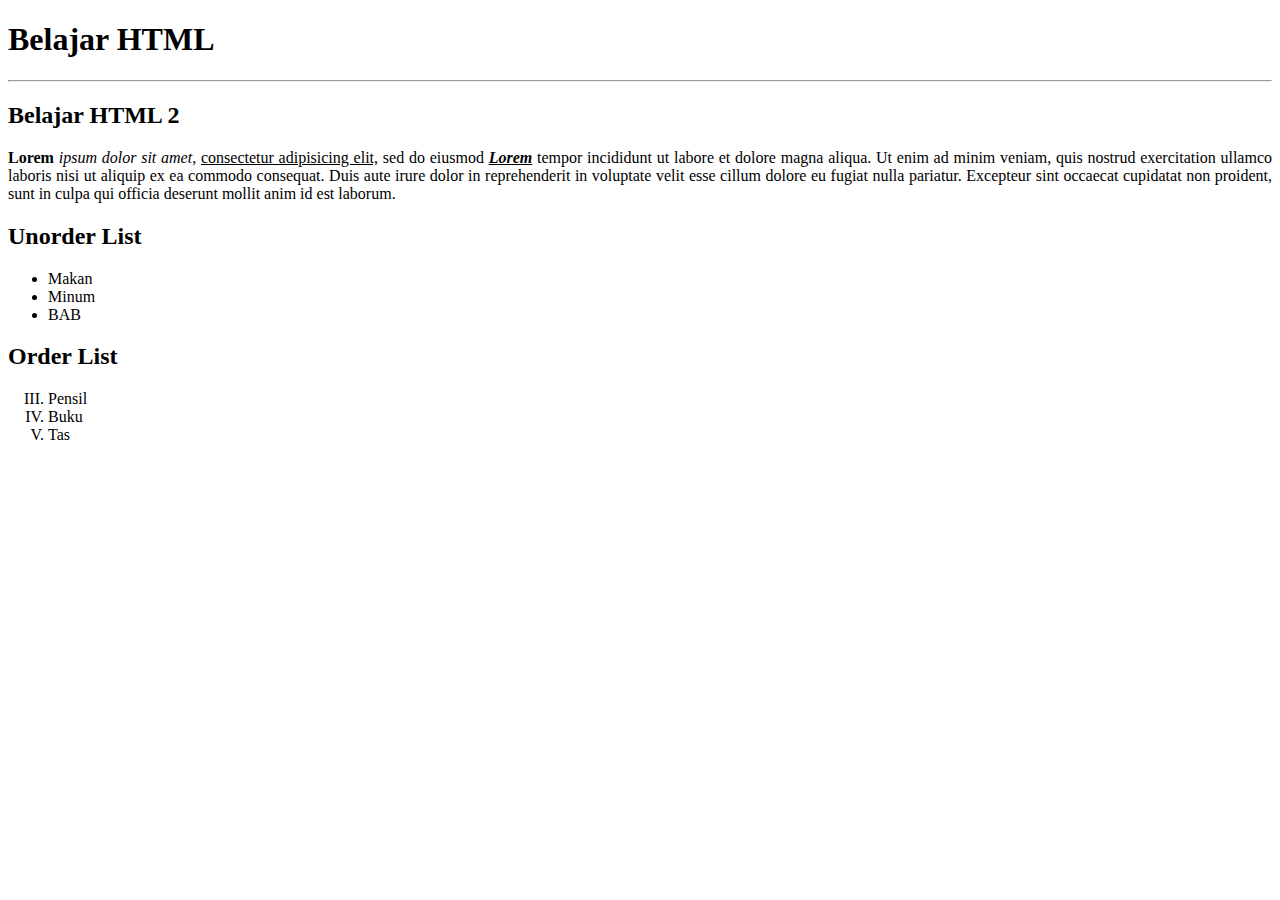
==== index.html @ 326fe614 "Upload pertama" ====
<!DOCTYPE html>
<html>
<head>
	<title>Belajar</title>
</head>
<body>
	<h1>Belajar HTML</h1>
	<hr>
	<h2>Belajar HTML 2</h2>
	<p align="justify"><strong>Lorem</strong> <i>ipsum dolor sit amet</i>, <u>consectetur adipisicing elit,</u> sed do eiusmod
	<b><i><u>Lorem</u></i></b> tempor incididunt ut labore et dolore magna aliqua. Ut enim ad minim veniam,
	quis nostrud exercitation ullamco laboris nisi ut aliquip ex ea commodo
	consequat. Duis aute irure dolor in reprehenderit in voluptate velit esse
	cillum dolore eu fugiat nulla pariatur. Excepteur sint occaecat cupidatat non
	proident, sunt in culpa qui officia deserunt mollit anim id est laborum.</p>

	<!-- Membuat list -->
	<h2>Unorder List</h2>
	<ul>
		<li>Makan</li>
		<li>Minum</li>
		<li>BAB</li>
	</ul>

	<h2>Order List</h2>
	<ol type="I" start="3">
		<li>Pensil</li>
		<li>Buku</li>
		<li>Tas</li>
	</ol>

</body>
</html>
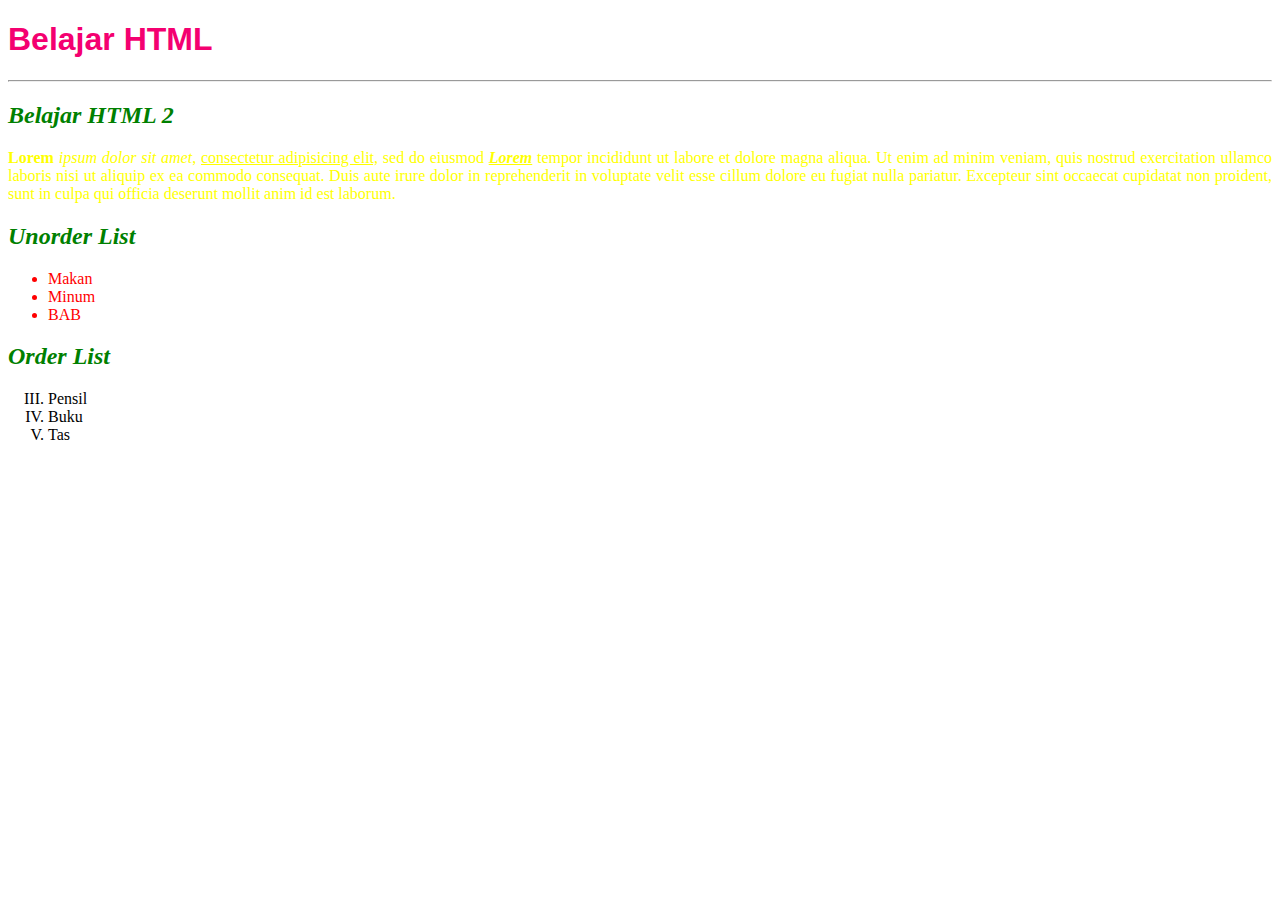
==== commit e9663ab3: "latihan css" ====
--- a/index.html
+++ b/index.html
@@ -2,9 +2,17 @@
 <html>
 <head>
 	<title>Belajar</title>
+	<style>
+		.merah	{
+			color: red;
+		}
+	</style>
+
+	<link rel="stylesheet" href="style.css">
+
 </head>
 <body>
-	<h1>Belajar HTML</h1>
+	<h1 style="color: #F40070; font-family: arial;">Belajar HTML</h1>
 	<hr>
 	<h2>Belajar HTML 2</h2>
 	<p align="justify"><strong>Lorem</strong> <i>ipsum dolor sit amet</i>, <u>consectetur adipisicing elit,</u> sed do eiusmod
@@ -16,7 +24,7 @@
 
 	<!-- Membuat list -->
 	<h2>Unorder List</h2>
-	<ul>
+	<ul class="merah">
 		<li>Makan</li>
 		<li>Minum</li>
 		<li>BAB</li>
--- a/style.css
+++ b/style.css
@@ -0,0 +1,12 @@
+.miring {
+	font-style: italic;
+}
+
+h2{
+	color: green;
+	font-style: italic;
+}
+
+p{
+	color: yellow;
+}